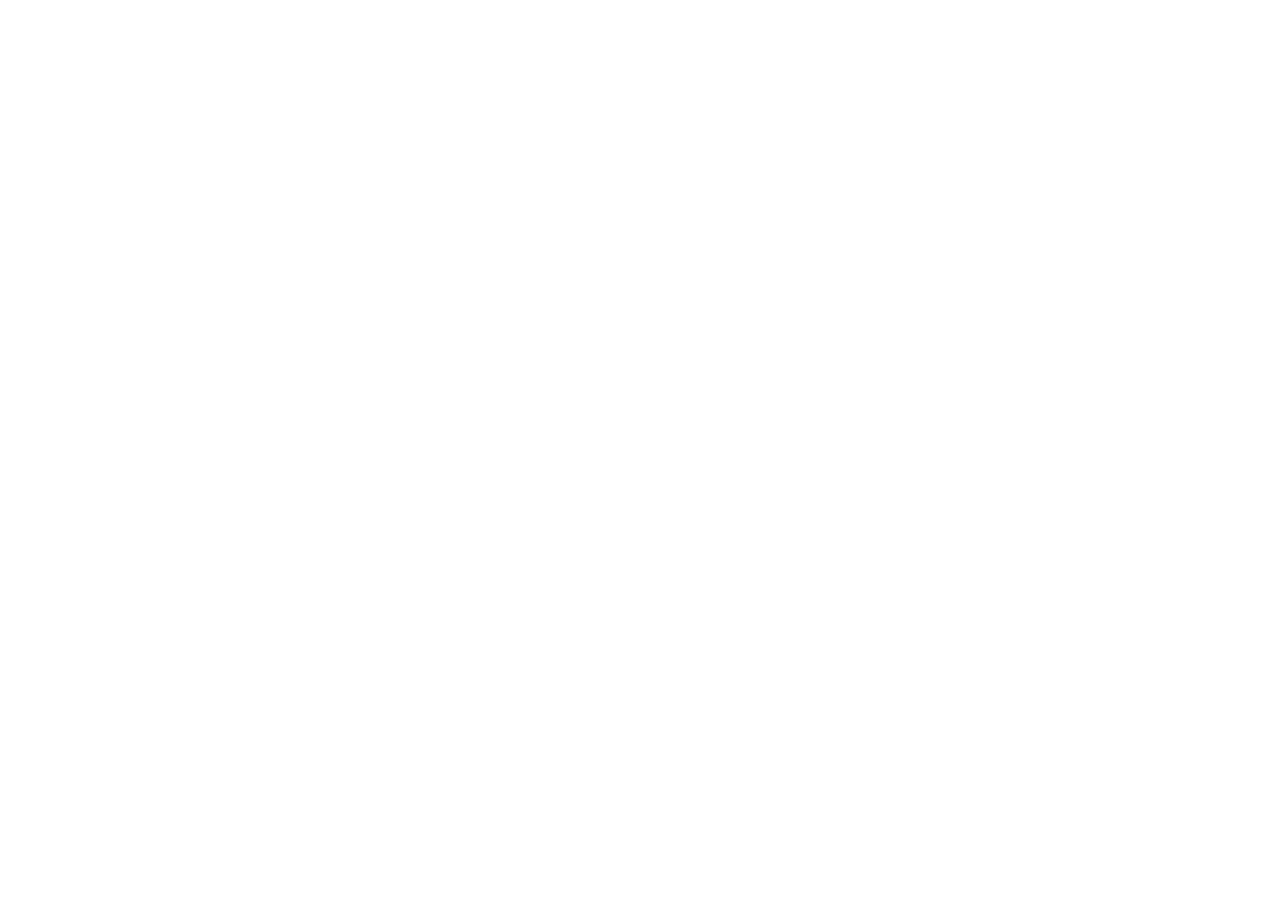
==== practical-test-1/index.html @ 98162ede "javascript new program" ====
<!DOCTYPE html>
<html lang="en">
  <head>
    <meta charset="UTF-8" />
    <meta http-equiv="X-UA-Compatible" content="IE=edge" />
    <meta name="viewport" content="width=device-width, initial-scale=1.0" />
    <title>practical</title>
  </head>
  <body>
    <script src="script.js"></script>
  </body>
</html>
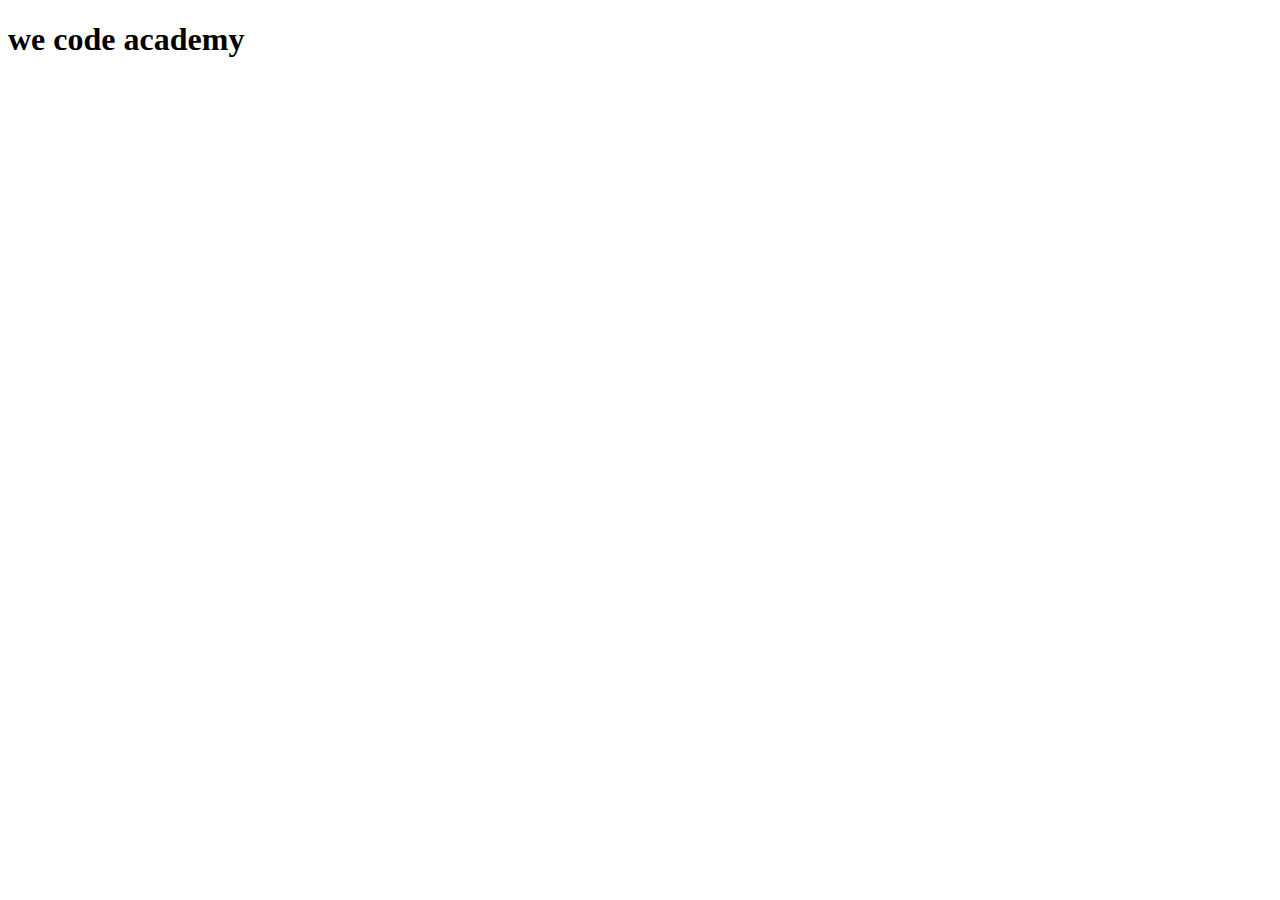
==== commit 6bc7f09b: "new title" ====
--- a/practical-test-1/index.html
+++ b/practical-test-1/index.html
@@ -4,9 +4,10 @@
     <meta charset="UTF-8" />
     <meta http-equiv="X-UA-Compatible" content="IE=edge" />
     <meta name="viewport" content="width=device-width, initial-scale=1.0" />
-    <title>practical</title>
+    <title> javascript practical</title>
   </head>
   <body>
+    <h1> we code academy</h1>
     <script src="script.js"></script>
   </body>
 </html>
